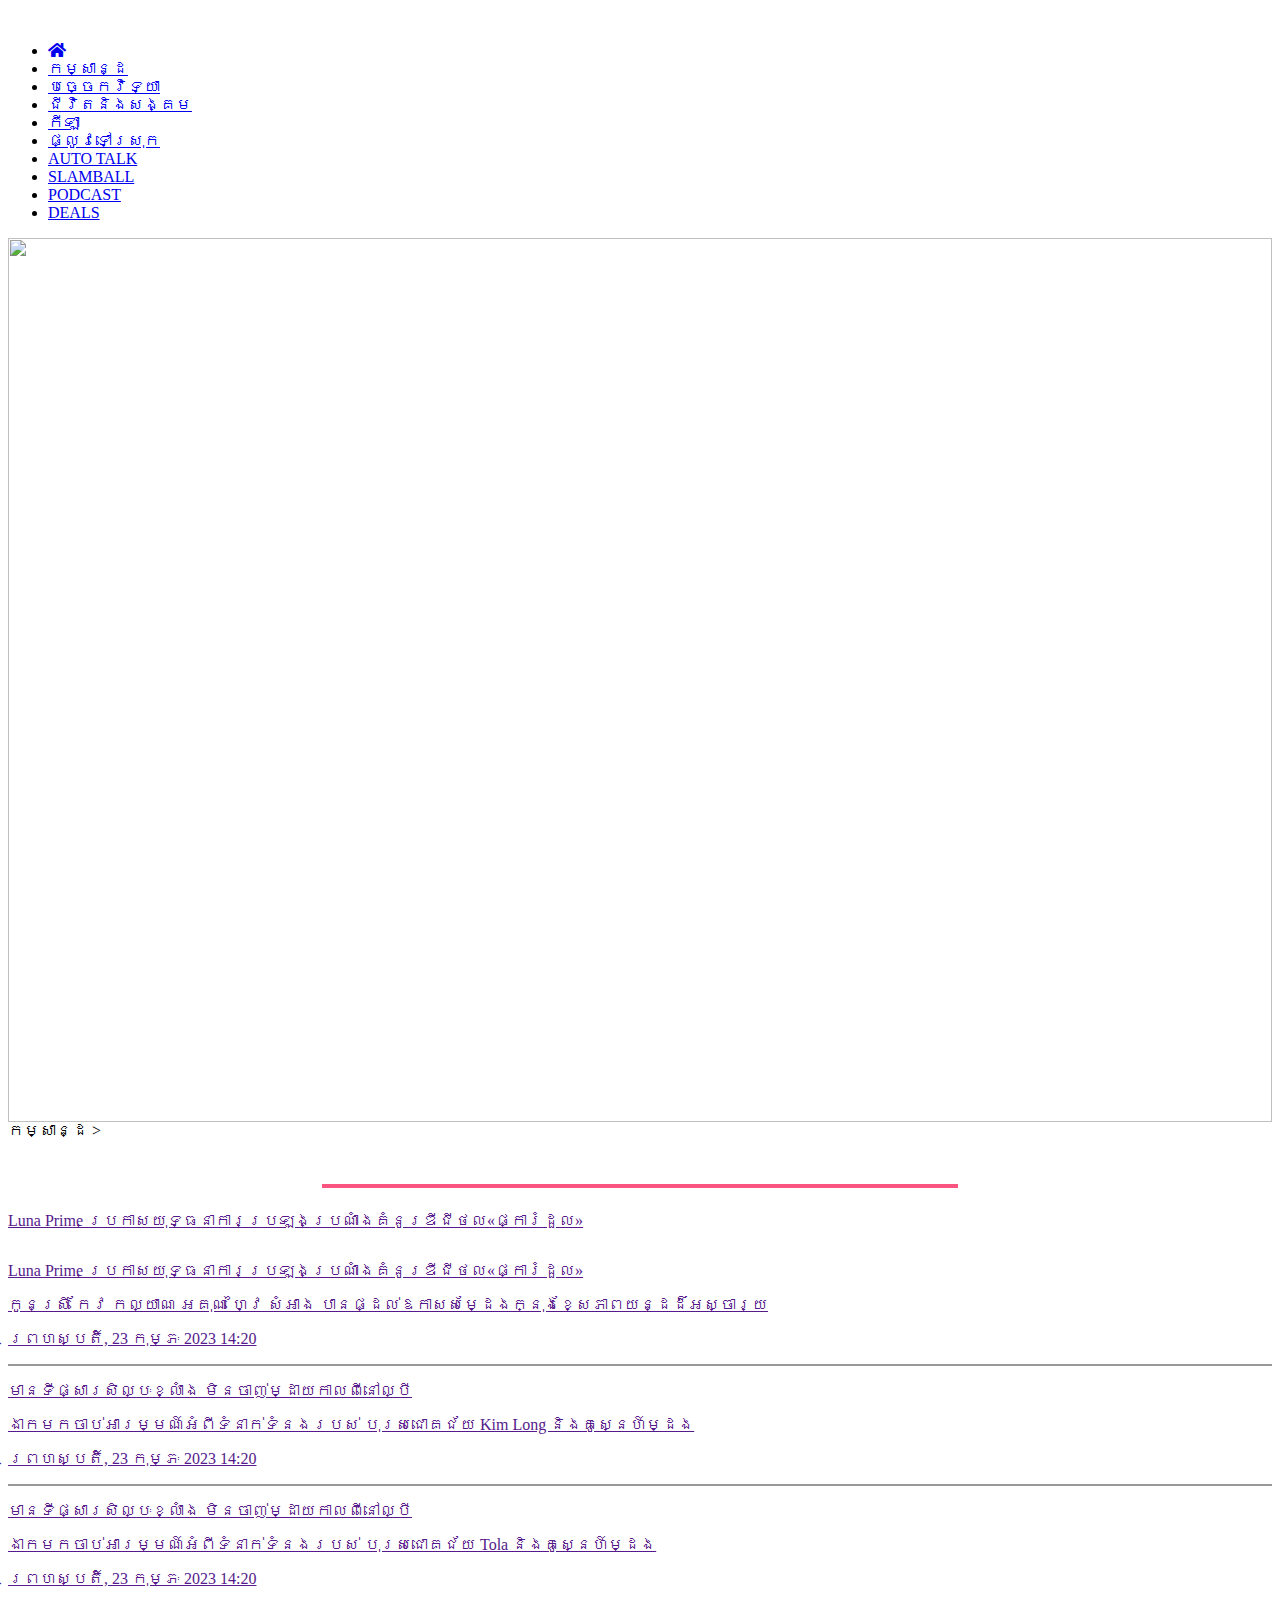
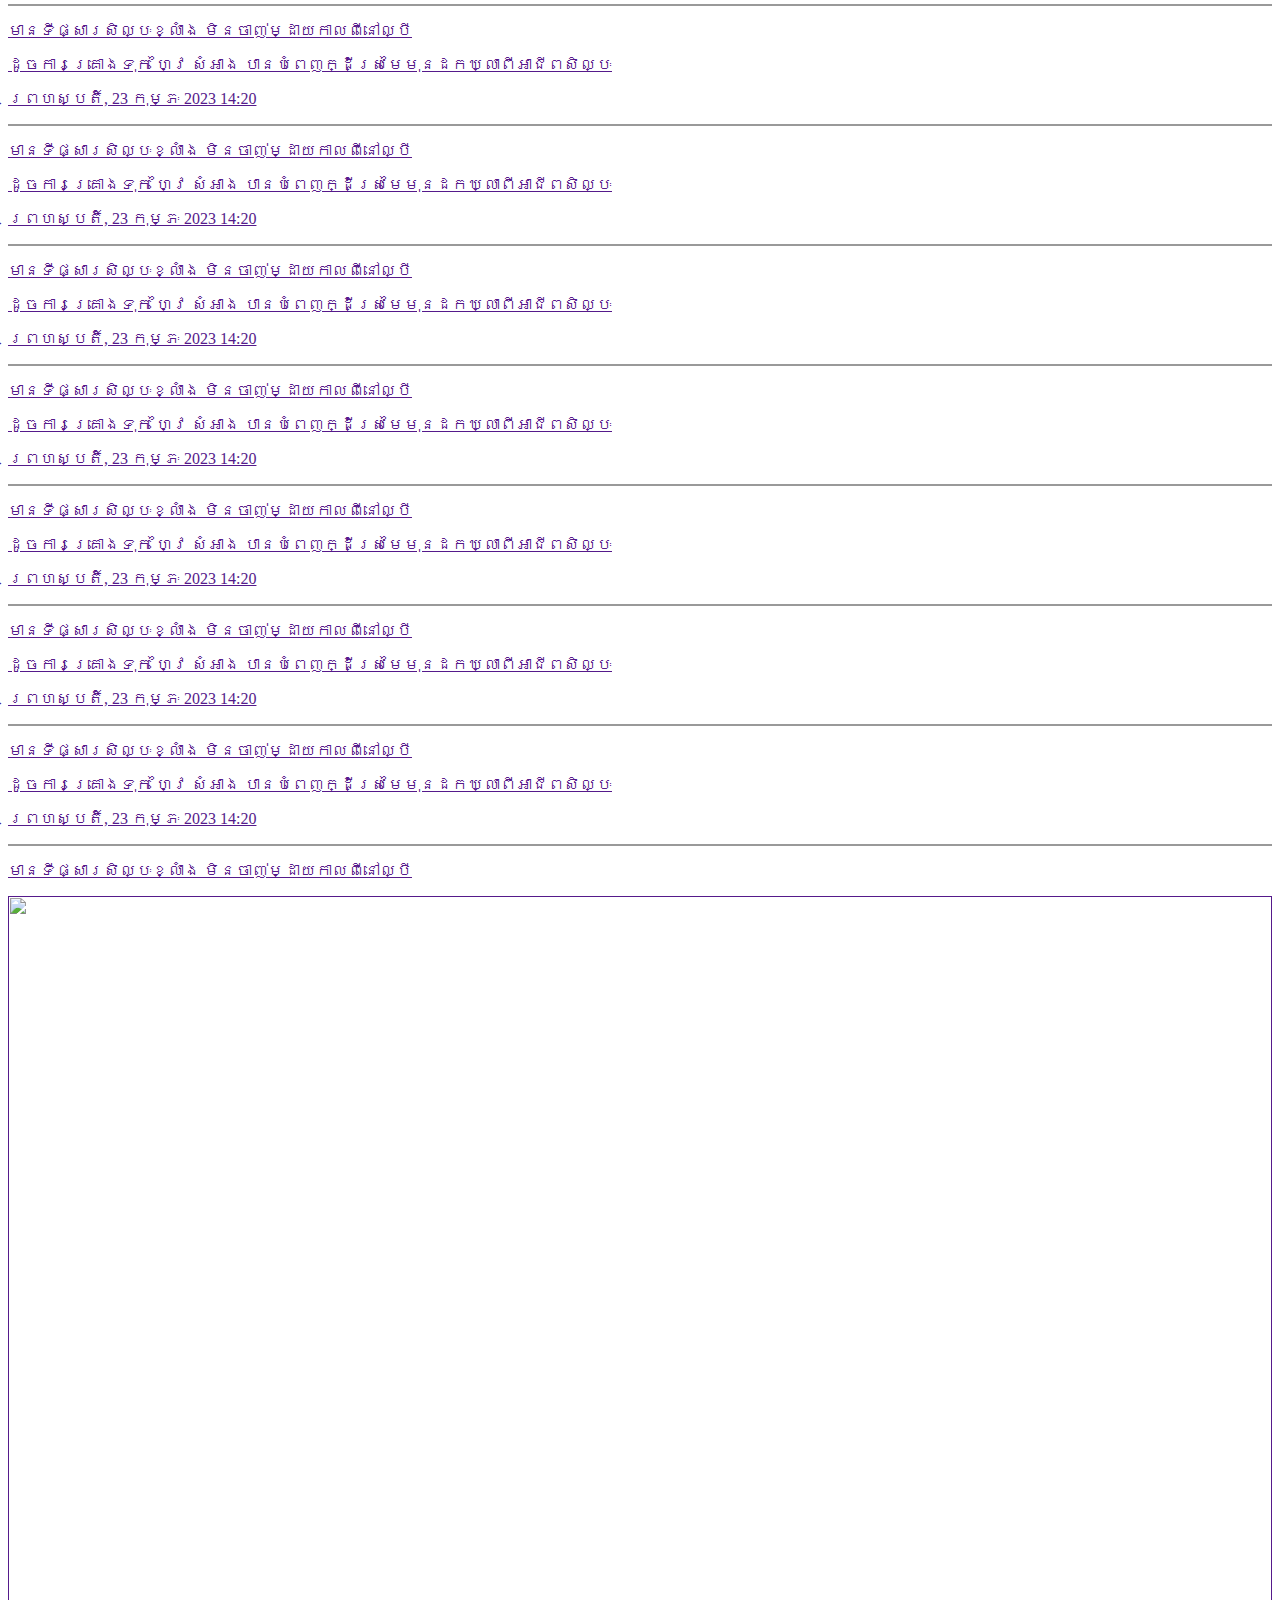
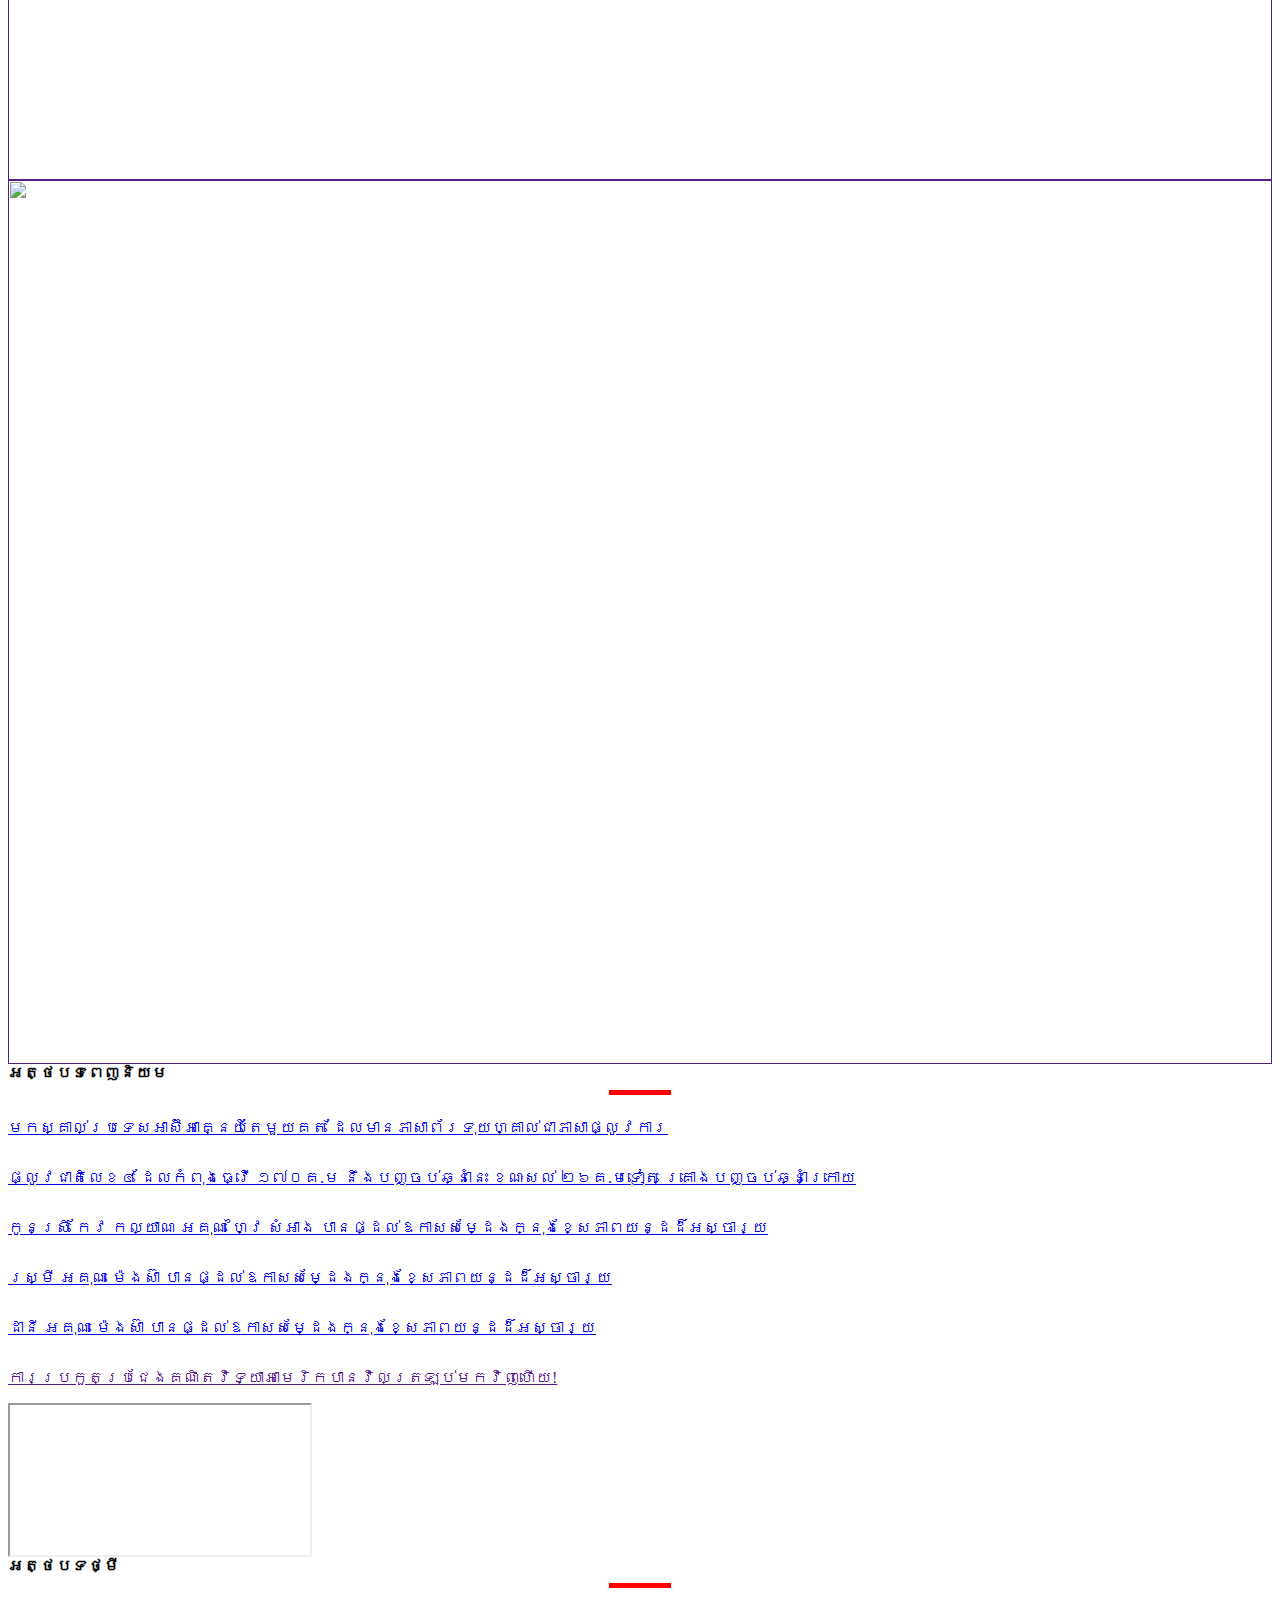
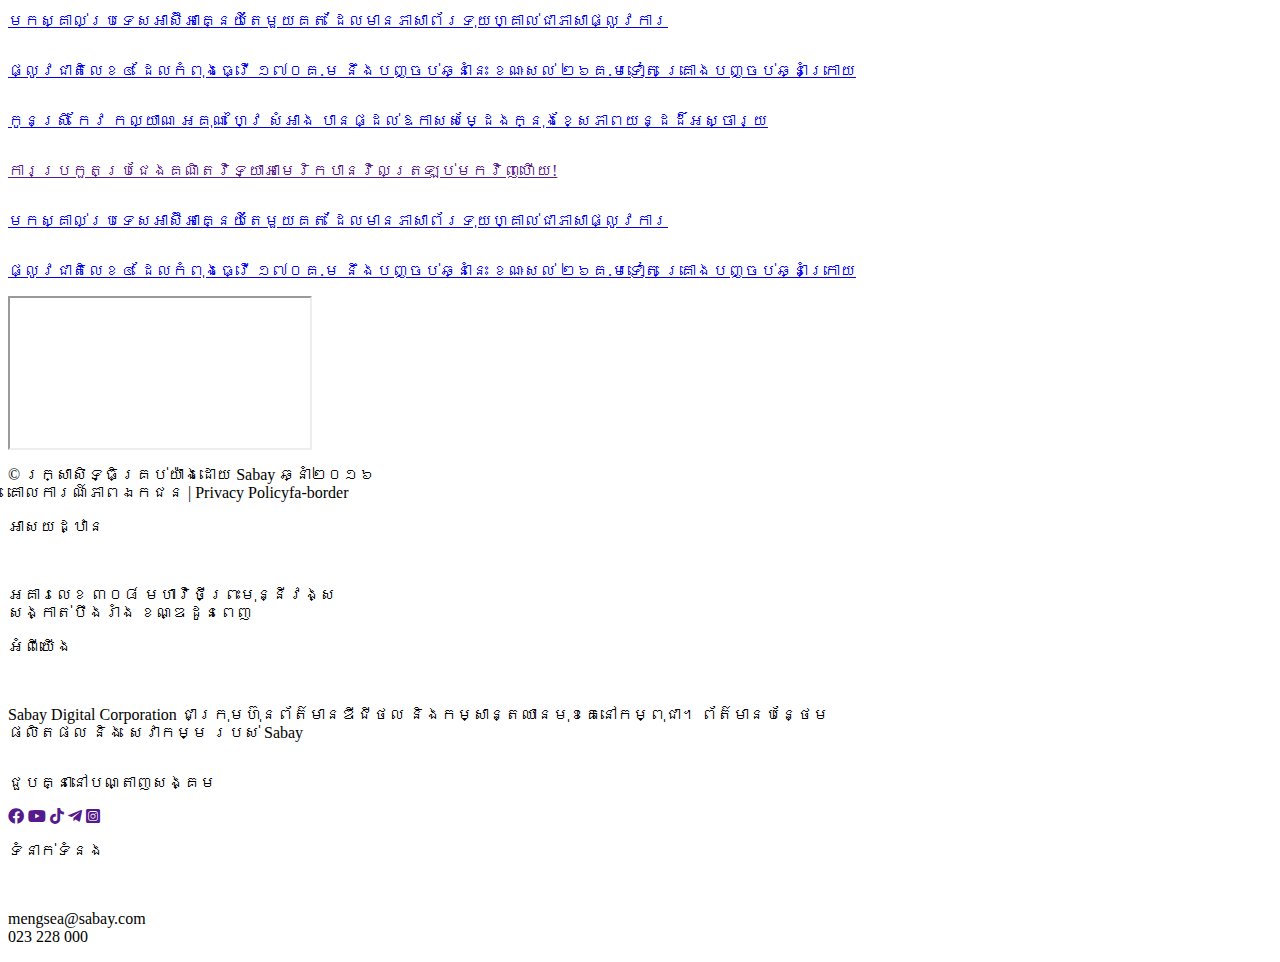
==== komsan.html @ e2c162d8 "Add files via upload" ====
<html lang="en">
<head>
    <meta charset="UTF-8">
    <meta http-equiv="X-UA-Compatible" content="IE=edge">
    <meta name="viewport" content="width=device-width, initial-scale=1.0">
    <link rel="stylesheet" href="/saby.html/sabynas.css">
    <link rel="stylesheet" href="https://cdnjs.cloudflare.com/ajax/libs/font-awesome/5.15.4/css/all.min.css">
   <link href="https://fonts.googleapis.com/css2?family=Koulen&display=swap" rel="stylesheet">
   <link rel="icon" href="/html/images/logobig.jpg">
   <link href="https://fonts.googleapis.com/css2?family=Dangrek&display=swap" rel="stylesheet"> 
   <link href="https://fonts.googleapis.com/css2?family=Dangrek&display=swap" rel="stylesheet">
    <title>កម្សាន្ដ - Sabay News</title>
</head>
<body>
    <div class="big-box">
        <div >
         <img class="logo" src="/html/images/logo.saby.png" alt="">
         <img class="ads" src="/html/images/ads.jpg" alt="">
        </div>
     </div>
     <div class="container-fluid">
     
         <div class="container">
         <ul>
            <li><a href="/saby.html/index.html"><i class="fas fa-home"></i></i></a></li>
            <li><a href="/saby.html/komsan.html">កម្សាន្ដ</a></li>
            <li><a href="/saby.html/pjekvichea.html">បច្ចេកវិទ្យា</a></li>
            <li><a href="/saby.html/jivit.html">ជីវិតនិងសង្គម</a></li>
            <li><a href="/saby.html/keyla.html">កីឡា</a></li>
            <li><a href="/saby.html/plovtvsrok.html">ផ្លូវទៅស្រុក</a></li>
            <li><a href="/saby.html/autotalk.html">AUTO TALK</a></li>
            <li><a href="/saby.html/slamball.html">SLAMBALL</a></li>
            <li><a href="/saby.html/podcast.html">PODCAST</a></li>
            <li><a href="/saby.html/deals.html">DEALS</a></li>
     </div>
     </div>
     
     <div class="hour">
     <img src="/html/images/hour.jpg" width="100%" height="100%">
     </div>
     <div class="okk">
        <span class="vdo7">កម្សាន្ដ      ></span>
    </div>
        <br>
        <br>
       <center><hr class="o7" width="50.2%" color="#FA5480" size="4px"></center>
      </div>
     <div class="komsan">
        <div class="left70">

        <div class="left71">
            
                <div class="imgleft71">
                    <a href="">
                    <img src="/html/images/birtday.jpg"alt=""></a>
                </div>
                
                <div class="textleft71">
                    <a href="">
                    <p>Luna Prime ប្រកាស​យុទ្ធនាការ​ប្រឡងប្រណាំង​គំនូរ​ឌីជីថល«ផ្ការំដួល»</p></a>
                </div>   
            
            </div>
            <div class="left72">
                <div class="imgleft72">
                    <a href="">
                    <img src="/html/images/kk.jpg"alt=""></a>
                </div>
                <div class="textleft72">
                    <a href="">
                    <p>Luna Prime ប្រកាស​យុទ្ធនាការ​ប្រឡងប្រណាំង​គំនូរ​ឌីជីថល«ផ្ការំដួល»</p></a>
                
                </div> 
            </div>
            
<div class="krom">
    <div class="imgkrom">
        <a href="">
<img src="/html/images/img1.png" alt=""></div>
</a>
    <div class="textkrom">
<a href="">
        <span>កូនស្រី កែវ កល្យាណ អគុណ ហ្វៃ សំអាង បានផ្ដល់ឱកាសសម្ដែងក្នុងខ្សែភាពយន្ដដ៏អស្ចារ្យ
        </span>
        <p > ព្រហស្បតិ៍, 23 កុម្ភៈ 2023 14:20</p>
        <hr color="#999999">
        <p>មានទីផ្សារសិល្បៈខ្លាំង មិនចាញ់ម្ដាយកាលពីនៅល្បី</p>
</a>
    </div>
    <div class="imgkrom">
        <a href="#"><img class="imgkrom1" src="/html/images/b.logg.jpg" alt=""></a>
    </div>
    <div class="textkrom">
        <a href="">
        <span>ងាកមកចាប់អារម្មណ៍អំពីទំនាក់ទំនងរបស់ បុរសជោគជ័យ Kim Long និងគូស្នេហ៍ម្ដង </span>
        <p>ព្រហស្បតិ៍, 23 កុម្ភៈ 2023 14:20</p>
        <hr color="#999999">
        <p>មានទីផ្សារសិល្បៈខ្លាំង មិនចាញ់ម្ដាយកាលពីនៅល្បី</p></a>
    </div>
    <div class="imgkrom">
        <a href="#"><img class="imgkrom1" src="/html/images/ahtola.jpg" alt=""></a>
    </div>
    <div class="textkrom">
        <a href="">
        <span>ងាកមកចាប់អារម្មណ៍អំពីទំនាក់ទំនងរបស់ បុរសជោគជ័យ Tola និងគូស្នេហ៍ម្ដង </span>
        <p>ព្រហស្បតិ៍, 23 កុម្ភៈ 2023 14:20</p>
        <hr color="#999999">
        <p>មានទីផ្សារសិល្បៈខ្លាំង មិនចាញ់ម្ដាយកាលពីនៅល្បី</p></a>
    </div>
    <div class="imgkrom">
        <a href="#"><img class="imgkrom1" src="/html/images/jj.jpg" alt=""></a>
    </div>
    <div class="textkrom">
        <a href="">
            <span>ដូចការគ្រោងទុក ហ្វៃ សំអាង បានបំពេញក្ដីស្រមៃមុនដកឃ្លាពីអាជីពសិល្បៈ</span>
            <p>ព្រហស្បតិ៍, 23 កុម្ភៈ 2023 14:20</p>
            <hr color="#999999">
            <p>មានទីផ្សារសិល្បៈខ្លាំង មិនចាញ់ម្ដាយកាលពីនៅល្បី</p></a>
    </div>
    <div class="imgkrom">
        <a href="#"><img class="imgkrom1" src="/html/images/yelloav.jpg" alt=""></a></a>
    </div>
    <div class="textkrom">
        <a href="">
            <span>ដូចការគ្រោងទុក ហ្វៃ សំអាង បានបំពេញក្ដីស្រមៃមុនដកឃ្លាពីអាជីពសិល្បៈ</span>
            <p>ព្រហស្បតិ៍, 23 កុម្ភៈ 2023 14:20</p>
            <hr color="#999999">
            <p>មានទីផ្សារសិល្បៈខ្លាំង មិនចាញ់ម្ដាយកាលពីនៅល្បី</p></a>
    </div>
    <div class="imgkrom">
        <a href="#"><img class="imgkrom1" src="/html/images/mirror.jpg" alt=""></a>
    </div>
    <div class="textkrom">
        <a href="">
            <span>ដូចការគ្រោងទុក ហ្វៃ សំអាង បានបំពេញក្ដីស្រមៃមុនដកឃ្លាពីអាជីពសិល្បៈ</span>
            <p>ព្រហស្បតិ៍, 23 កុម្ភៈ 2023 14:20</p>
            <hr color="#999999">
            <p>មានទីផ្សារសិល្បៈខ្លាំង មិនចាញ់ម្ដាយកាលពីនៅល្បី</p></a>
    </div>

    <div class="imgkrom">
        <a href="#"><img class="imgkrom1" src="/html/images/cap.jpg" alt=""></a>
    </div>
    <div class="textkrom">
        <a href="">
            <span>ដូចការគ្រោងទុក ហ្វៃ សំអាង បានបំពេញក្ដីស្រមៃមុនដកឃ្លាពីអាជីពសិល្បៈ</span>
            <p>ព្រហស្បតិ៍, 23 កុម្ភៈ 2023 14:20</p>
            <hr color="#999999">
            <p>មានទីផ្សារសិល្បៈខ្លាំង មិនចាញ់ម្ដាយកាលពីនៅល្បី</p></a>
    </div>

    <div class="imgkrom">
        <a href="#"><img class="imgkrom1" src="/html/images/plamTRess.jpg" alt=""></a>
    </div>
    <div class="textkrom">
        <a href="">
            <span>ដូចការគ្រោងទុក ហ្វៃ សំអាង បានបំពេញក្ដីស្រមៃមុនដកឃ្លាពីអាជីពសិល្បៈ</span>
            <p>ព្រហស្បតិ៍, 23 កុម្ភៈ 2023 14:20</p>
            <hr color="#999999">
            <p>មានទីផ្សារសិល្បៈខ្លាំង មិនចាញ់ម្ដាយកាលពីនៅល្បី</p></a>
    </div>

    <div class="imgkrom">
        <a href="#"><img class="imgkrom1" src="/html/images/satya.jpg" alt=""></a>
    </div>
    <div class="textkrom">
        <a href="">
            <span>ដូចការគ្រោងទុក ហ្វៃ សំអាង បានបំពេញក្ដីស្រមៃមុនដកឃ្លាពីអាជីពសិល្បៈ</span>
            <p>ព្រហស្បតិ៍, 23 កុម្ភៈ 2023 14:20</p>
            <hr color="#999999">
            <p>មានទីផ្សារសិល្បៈខ្លាំង មិនចាញ់ម្ដាយកាលពីនៅល្បី</p></a>
    </div>

    <div class="imgkrom">
        <a href="#"><img class="imgkrom1" src="/html/images/amazone.jpg" alt=""></a>
    </div>
    <div class="textkrom">
        <a href="">
            <span>ដូចការគ្រោងទុក ហ្វៃ សំអាង បានបំពេញក្ដីស្រមៃមុនដកឃ្លាពីអាជីពសិល្បៈ</span>
            <p>ព្រហស្បតិ៍, 23 កុម្ភៈ 2023 14:20</p>
            <hr color="#999999">
            <p>មានទីផ្សារសិល្បៈខ្លាំង មិនចាញ់ម្ដាយកាលពីនៅល្បី</p></a>
    </div>
</div>
</div>
 <div class="right30">

    <div class="adss">
    <a href=""><img src="/html/images/ADESS.gif" width="100%" height="100%" alt=""></a></div>
    <div class="vatanak">
        <a href="">
            <img src="/html/images/vatanak.jpg" width="100%" height="100%" alt=""></a></div>
            <div class="atabott">
<b>អត្ថបទពេញនិយម</b>
<br>
<hr class="hrrr" width="60px" color="red" size="5px">
            </div>
            <div class="vdotuch">
                <div class="vdotuch1">
                    <a href="#"><img class="rubsmey" src="/html/images/pich.jpg" alt=""></a>
                </div>
                <div class="vdotuch1-1">
                    <a href="#">
                    <p>មក​ស្គាល់​ប្រទេស​អាស៊ីអាគ្នេយ៍​តែ​មួយ​គត់ ដែល​មាន​ភាសា​ព័រទុយហ្គាល់​ជា​ភាសា​ផ្លូវការ</p></a>
                </div>

                <div class="vdotuch1">
                    <a href="#"><img class="rubsmey" src="/html/images/tola.jpg" alt=""></a>
                </div>
                <div class="vdotuch1-1">
                    <a href="#"><p>ផ្លូវជាតិលេខ៤ ដែល​កំពុងធ្វើ ១៧០គ.ម នឹងបញ្ចប់​ឆ្នាំនេះ ខណៈសល់ ២៦គ.មទៀត​ គ្រោងបញ្ចប់ឆ្នាំក្រោយ</p></a>
                </div>

                <div class="vdotuch1">
                <a href="""><img class="rubsmey" src="/html/images/pp.jpg" alt=""></a></div>
                <div class="vdotuch1-1">
                    <a href="#"><p>កូនស្រី កែវ កល្យាណ អគុណ ហ្វៃ សំអាង បានផ្ដល់ឱកាសសម្ដែងក្នុងខ្សែភាពយន្ដដ៏អស្ចារ្យ</p></a>
                </div>

                <div class="vdotuch1">
                    <a href=""><img class="rubsmey" src="/html/images/dd.jpg" alt=""></a>
                </div>
                <div class="vdotuch1-1">
                    <a href="#"><p>រស្មី អគុណ ម៉េងស៊ា​ បានផ្ដល់ឱកាសសម្ដែងក្នុងខ្សែភាពយន្ដដ៏អស្ចារ្យ</p></a>
                </div>

                <div class="vdotuch1">
                    <a href=""><img class="rubsmey" src="/html/images/jj.jpg" alt=""></a>
                </div>
                <div class="vdotuch1-1">
                    <a href="#"><p>ដានី អគុណ ម៉េងស៊ា​ បានផ្ដល់ឱកាសសម្ដែងក្នុងខ្សែភាពយន្ដដ៏អស្ចារ្យ</p></a>
                </div>
                
                <div class="vdotuch1">
                    <a href=""><img class="rubsmey" src="/html/images/yelloav.jpg" alt=""></a>
                </div>
                <div class="vdotuch1-1">
                    <a href=""><p>ការប្រកួតប្រជែងគណិតវិទ្យាអាមេរិកបានវិលត្រឡប់មកវិញហើយ!</p></a>
                </div>
            </div>
<div class="kromrub6">
 <iframe src="https://www.facebook.com/plugins/video.php?height=314&href=https%3A%2F%2Fweb.facebook.com%2F100064458413306%2Fvideos%2F845514326517338%2F&show_text=false&width=560&t=0"></iframe>
</div>
<div class="atabott">
    <b>អត្ថបទថ្មី</b>
    <br>
    <hr class="hrrr" width="60px" color="red" size="5px">
                </div>
                <div class="vdotuch">
                    <div class="vdotuch1">
                        <a href="#"><img class="rubsmey" src="/html/images/pich.jpg" alt=""></a>
                    </div>
                    <div class="vdotuch1-1">
                        <a href="#">
                        <p>មក​ស្គាល់​ប្រទេស​អាស៊ីអាគ្នេយ៍​តែ​មួយ​គត់ ដែល​មាន​ភាសា​ព័រទុយហ្គាល់​ជា​ភាសា​ផ្លូវការ</p></a>
                    </div>
    
                    <div class="vdotuch1">
                        <a href="#"><img class="rubsmey" src="/html/images/tola.jpg" alt=""></a>
                    </div>
                    <div class="vdotuch1-1">
                        <a href="#"><p>ផ្លូវជាតិលេខ៤ ដែល​កំពុងធ្វើ ១៧០គ.ម នឹងបញ្ចប់​ឆ្នាំនេះ ខណៈសល់ ២៦គ.មទៀត​ គ្រោងបញ្ចប់ឆ្នាំក្រោយ</p></a>
                    </div>
    
                    <div class="vdotuch1">
                    <a href=""><img class="rubsmey" src="/html/images/pp.jpg" alt=""></a></div>
                    <div class="vdotuch1-1">
                        <a href="#"><p>កូនស្រី កែវ កល្យាណ អគុណ ហ្វៃ សំអាង បានផ្ដល់ឱកាសសម្ដែងក្នុងខ្សែភាពយន្ដដ៏អស្ចារ្យ</p></a>
                    </div>
                    <div class="vdotuch1">
                        <a href=""><img class="rubsmey" src="/html/images/yelloav.jpg" alt=""></a>
                    </div>
                    <div class="vdotuch1-1">
                        <a href=""><p>ការប្រកួតប្រជែងគណិតវិទ្យាអាមេរិកបានវិលត្រឡប់មកវិញហើយ!</p></a>
                    </div>
                
                    <div class="vdotuch1">
                        <a href="#"><img class="rubsmey" src="/html/images/pich.jpg" alt=""></a>
                    </div>
                    <div class="vdotuch1-1">
                        <a href="#">
                        <p>មក​ស្គាល់​ប្រទេស​អាស៊ីអាគ្នេយ៍​តែ​មួយ​គត់ ដែល​មាន​ភាសា​ព័រទុយហ្គាល់​ជា​ភាសា​ផ្លូវការ</p></a>
                    </div>
    
                    <div class="vdotuch1">
                        <a href="#"><img class="rubsmey" src="/html/images/tola.jpg" alt=""></a>
                    </div>
                    <div class="vdotuch1-1">
                        <a href="#"><p>ផ្លូវជាតិលេខ៤ ដែល​កំពុងធ្វើ ១៧០គ.ម នឹងបញ្ចប់​ឆ្នាំនេះ ខណៈសល់ ២៦គ.មទៀត​ គ្រោងបញ្ចប់ឆ្នាំក្រោយ</p></a>
                    </div>
                </div>
                <div class="kromrub6">
                    <iframe src="https://www.facebook.com/plugins/video.php?height=314&href=https%3A%2F%2Fweb.facebook.com%2F100064458413306%2Fvideos%2F845514326517338%2F&show_text=false&width=560&t=0"></iframe>
                </div>
                
 </div>
     </div>
     <div class="black11">
        <div class="blackleft">
            <div class="b22-5">
                <div class="footer"><img src="/html/images/footer-logo.png" alt=""></div>
                <div class="btext">
                    <p class="fonta1">​© រក្សា​សិទ្ធិ​គ្រប់​យ៉ាង​ដោយ​ Sabay ឆ្នាំ​២០១៦<br>
                        គោលការណ៍​ភាព​ឯកជន | Privacy Policyfa-border</p>
                      <p class="fonta">  អាសយដ្ឋាន</p><br>
                       <p class="fonta1"> អគារ​លេខ ៣០៨ មហាវិថីព្រះមុន្នីវង្ស<br>
                        សង្កាត់បឹងរាំង ខណ្ឌដូនពេញ </p>
                </div>
            </div>
            <div class="b60">
                <div class="apiyg">
                    <p class="fonta"> អំពីយើង</p><br>
                    <p class="fonta1"> 
                        Sabay Digital Corporation ជា​ក្រុមហ៊ុន​ព័ត៌មាន​ឌីជីថល និង​កម្សាន្ត​ឈាន​មុខ​គេ​នៅ​កម្ពុជា។ ព័ត៌មាន​បន្ថែម <br>
                        ផលិត​ផល​ និង​ សេវាកម្ម របស់ Sabay </p>
                        <div class="logojren"><img class="imglogojren" src="/html/images/Screenshot_20230223_092011.png" alt=""></div>
                    </div>
            </div>
            <div class="b22-55">
                <div class="jubknea">
                    <p class="fonta">ជួបគ្នានៅបណ្តាញសង្គម</p></div>
                    <div class="facebook">
                        <a href=""><i class="fab fa-facebook"></i></a>
                        <a href=""><i class="fab fa-youtube"></i></a>
                        <a href=""><i class="fab fa-tiktok"></i></a>
                        <a href=""><i class="fab fa-telegram-plane"></i></a>
                        <a href=""><i class="fab fa-instagram-square"></i></a>
                </div>
                <div class="job">
                     <p class="fonta"> ទំនាក់ទំនង</p><br>
                       <p class="fonta1"> mengsea@sabay.com <br>
                        023 228 000 </p> 
                </div>
            </div>
        </div>
     </div>
</body>
</html>
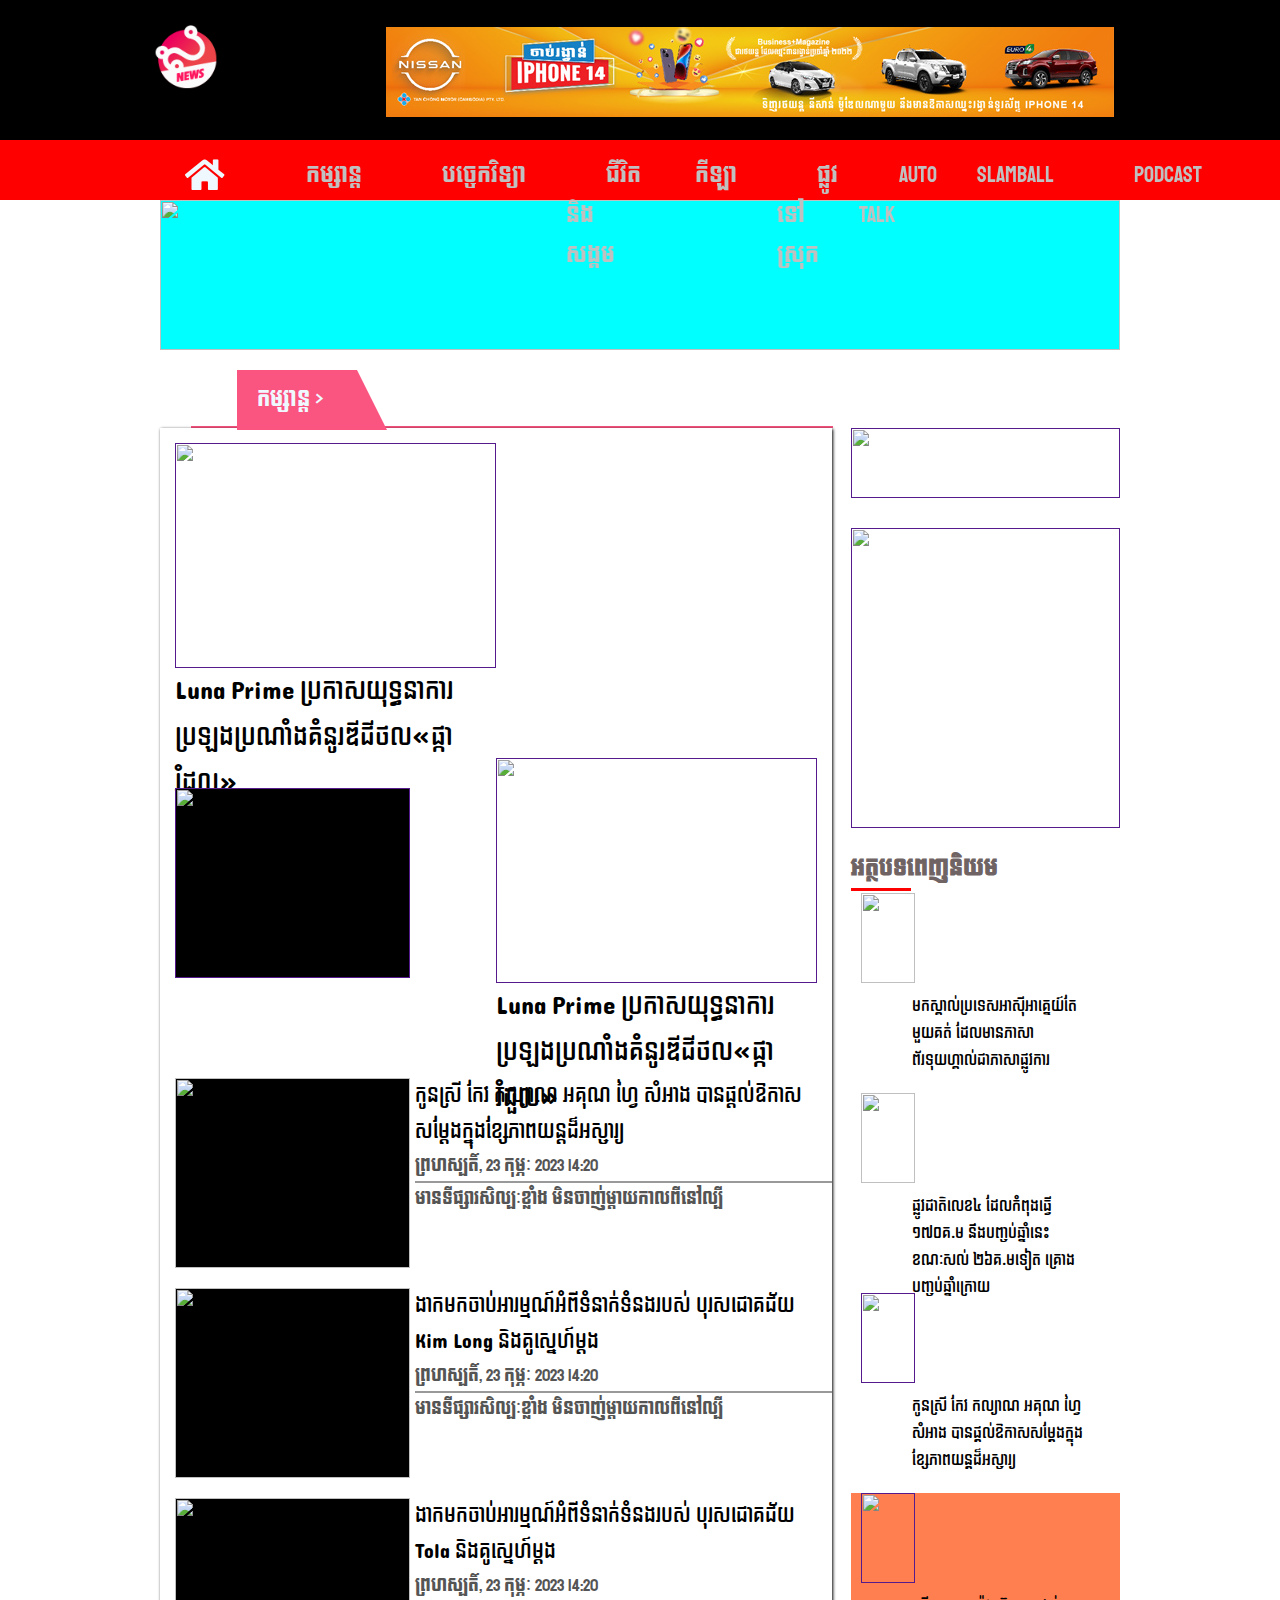
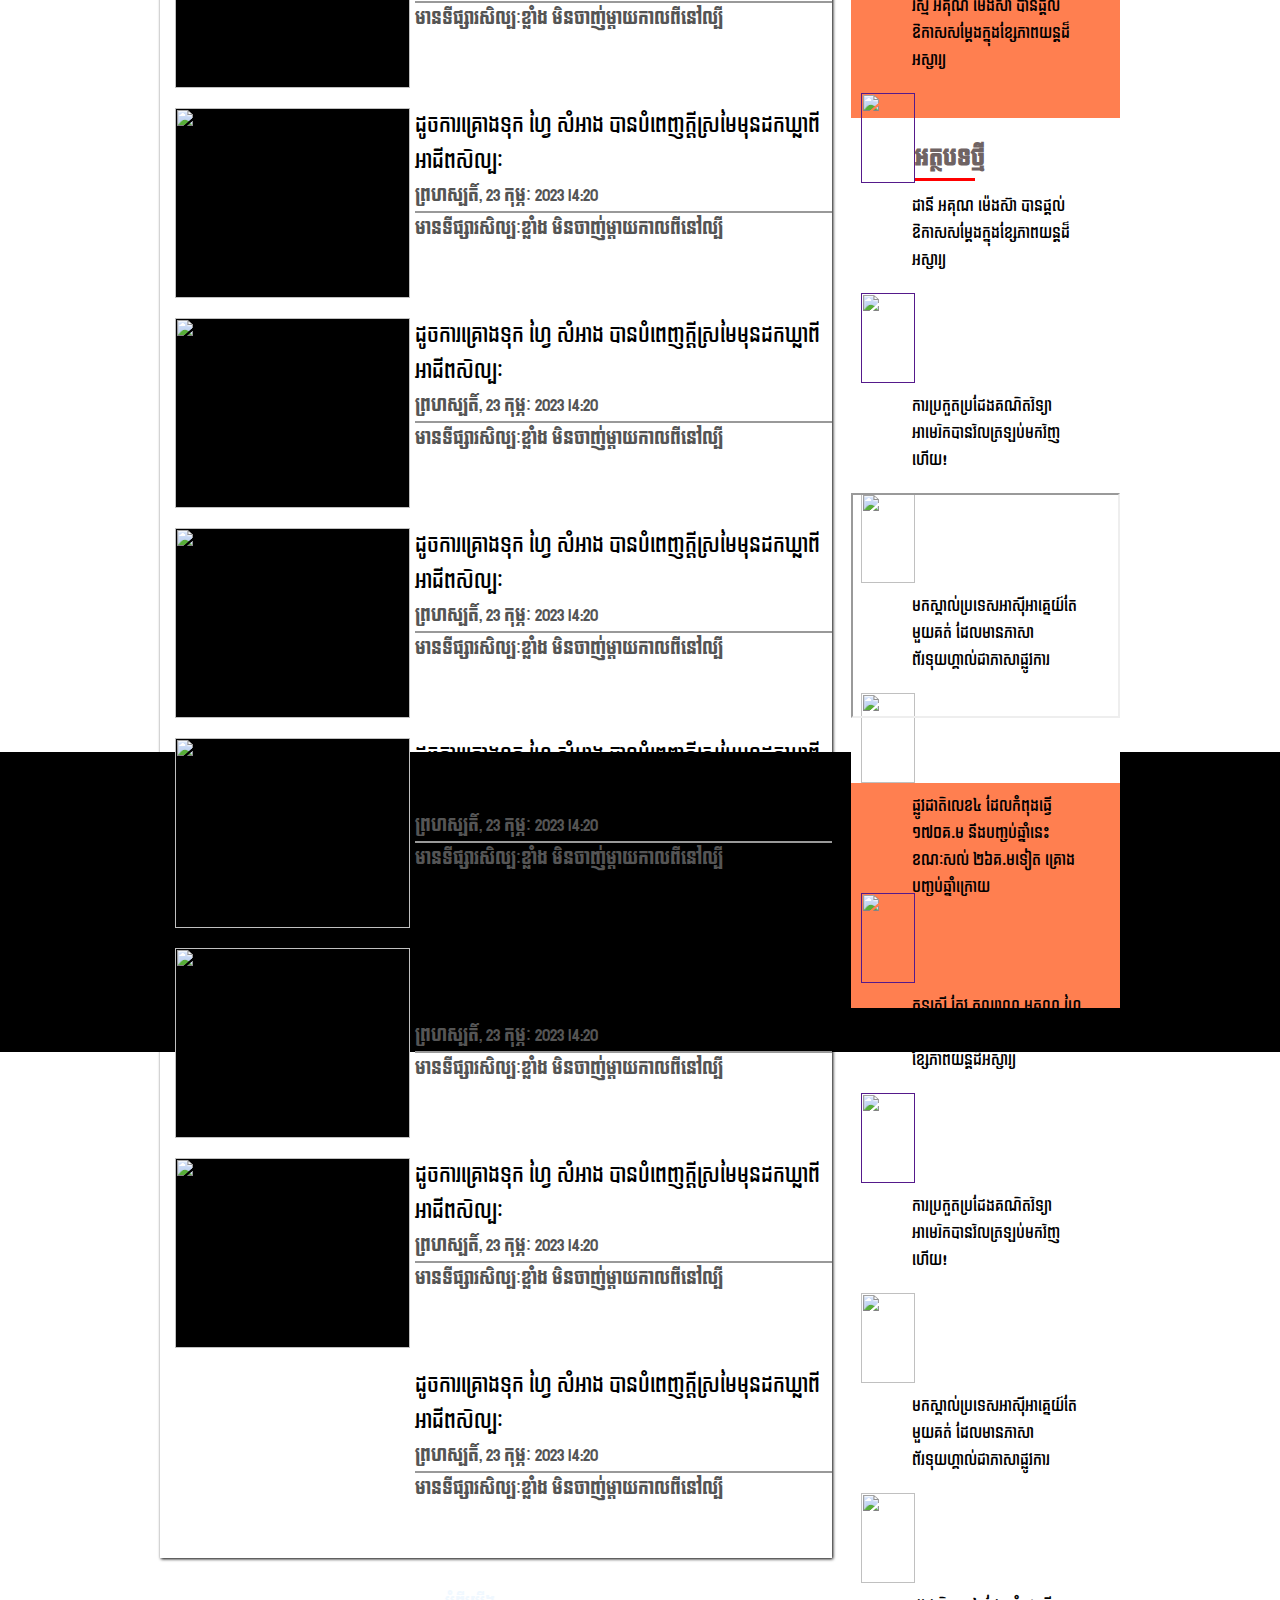
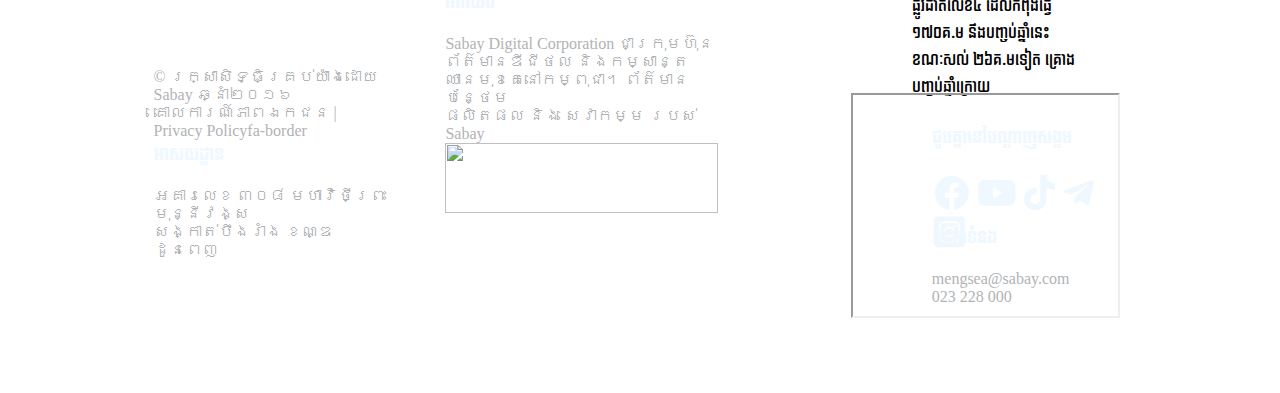
==== commit 37f4e04e: "Update komsan.html" ====
--- a/komsan.html
+++ b/komsan.html
@@ -3,10 +3,10 @@
     <meta charset="UTF-8">
     <meta http-equiv="X-UA-Compatible" content="IE=edge">
     <meta name="viewport" content="width=device-width, initial-scale=1.0">
-    <link rel="stylesheet" href="/saby.html/sabynas.css">
+    <link rel="stylesheet" href="sabynas.css">
     <link rel="stylesheet" href="https://cdnjs.cloudflare.com/ajax/libs/font-awesome/5.15.4/css/all.min.css">
    <link href="https://fonts.googleapis.com/css2?family=Koulen&display=swap" rel="stylesheet">
-   <link rel="icon" href="/html/images/logobig.jpg">
+   <link rel="icon" href="images/logobig.jpg">
    <link href="https://fonts.googleapis.com/css2?family=Dangrek&display=swap" rel="stylesheet"> 
    <link href="https://fonts.googleapis.com/css2?family=Dangrek&display=swap" rel="stylesheet">
     <title>កម្សាន្ដ - Sabay News</title>
@@ -14,29 +14,29 @@
 <body>
     <div class="big-box">
         <div >
-         <img class="logo" src="/html/images/logo.saby.png" alt="">
-         <img class="ads" src="/html/images/ads.jpg" alt="">
+         <img class="logo" src="images/logo.saby.png" alt="">
+         <img class="ads" src="images/ads.jpg" alt="">
         </div>
      </div>
      <div class="container-fluid">
      
          <div class="container">
          <ul>
-            <li><a href="/saby.html/index.html"><i class="fas fa-home"></i></i></a></li>
-            <li><a href="/saby.html/komsan.html">កម្សាន្ដ</a></li>
-            <li><a href="/saby.html/pjekvichea.html">បច្ចេកវិទ្យា</a></li>
-            <li><a href="/saby.html/jivit.html">ជីវិតនិងសង្គម</a></li>
-            <li><a href="/saby.html/keyla.html">កីឡា</a></li>
-            <li><a href="/saby.html/plovtvsrok.html">ផ្លូវទៅស្រុក</a></li>
-            <li><a href="/saby.html/autotalk.html">AUTO TALK</a></li>
-            <li><a href="/saby.html/slamball.html">SLAMBALL</a></li>
-            <li><a href="/saby.html/podcast.html">PODCAST</a></li>
-            <li><a href="/saby.html/deals.html">DEALS</a></li>
+            <li><a href="index.html"><i class="fas fa-home"></i></i></a></li>
+            <li><a href="komsan.html">កម្សាន្ដ</a></li>
+            <li><a href="pjekvichea.html">បច្ចេកវិទ្យា</a></li>
+            <li><a href="jivit.html">ជីវិតនិងសង្គម</a></li>
+            <li><a href="keyla.html">កីឡា</a></li>
+            <li><a href="plovtvsrok.html">ផ្លូវទៅស្រុក</a></li>
+            <li><a href="autotalk.html">AUTO TALK</a></li>
+            <li><a href="slamball.html">SLAMBALL</a></li>
+            <li><a href="podcast.html">PODCAST</a></li>
+            <li><a href="deals.html">DEALS</a></li>
      </div>
      </div>
      
      <div class="hour">
-     <img src="/html/images/hour.jpg" width="100%" height="100%">
+     <img src="hour.jpg" width="100%" height="100%">
      </div>
      <div class="okk">
         <span class="vdo7">កម្សាន្ដ      ></span>
@@ -335,4 +335,4 @@
         </div>
      </div>
 </body>
-</html>+</html>
--- a/sabynas.css
+++ b/sabynas.css
@@ -0,0 +1,1253 @@
+*{
+    margin: 0;
+    padding: 0;
+    box-sizing: border-box;
+    
+}
+.big-box{
+    background-color: rgb(0, 0, 0);
+    width: 100%;
+    height: 140px;
+    margin: 0 auto;
+    overflow: hidden;
+}
+.big-box .logo {
+    width: 5%;
+    margin-left: 12%;
+    margin-top: 25px;
+}
+.ads{
+    float: right;
+    margin-right: 13%;
+    margin-top: 27px;
+    
+}
+ul{
+   width: 100%;
+   height: 60px;
+   background-color: rgb(255, 0, 0);
+   display: flex;
+   padding: 15px;
+}
+.container-fluid{
+    width: 100%;
+    height: 60px;
+    background-color: red;
+    position: sticky;
+top: 0;
+z-index: 100;
+}
+.container{
+ margin: 0 auto;   
+width: 80%;
+height: 60px;
+background-color: rgb(194, 194, 194);
+
+}
+h1{
+    color: rgb(0, 0, 0);
+}
+
+ul li {
+    list-style-type: none;
+}
+ul li a{
+    color: rgb(192, 192, 192);
+    text-decoration: none;
+    font-size: 22px;
+    padding: 40px;
+    font-family: 'Koulen', cursive;
+}
+ul li a:hover{
+color: rgb(255, 255, 255);
+}
+li a{
+    margin: 0 auto;
+}
+.hour{
+    background-color: aqua;
+    width: 75%;
+    height: 150px;
+    margin: 0 auto;
+}               
+.biglayout {
+    font-family: 'Koulen', cursive;
+    width: 75%;
+    height: 400px;
+    margin: 0 auto;
+    height: 700px;
+    overflow: hidden;
+    margin-bottom: 30px;
+}
+.biglayout-left {
+    background-color: gold;
+    width: 39%;
+    height: 50%;
+    float: left;
+    
+}
+.biglayout-center {
+    background-color: green;
+    width: 30%;
+    height: 50%;
+    float: left;
+}
+.biglayout-right {
+    background-color: greenyellow;
+    width: 30%;
+    height: 50%;
+    float: left;
+    margin-left: 1%;
+}
+.biglayout-left1 {
+    background-color: rgb(255, 16, 128);
+    width: 39%;
+    height: 50%;
+    float: left;
+}
+.biglayout-center1 {
+    background-color: black;
+    width: 30%;
+    height: 50%;
+    float: left;
+}
+.biglayout-right1 {
+    background-color: rgb(255, 241, 47);
+    width: 30%;
+    height: 50%;
+    float: left;
+    margin-left: 1%;
+    margin-top:10px ;
+}
+.imgleft{
+    width: 100%;
+    height: 100%;
+    object-fit: cover;
+   float: left;
+}
+.imgcenter{
+    width: 100%;
+    height: 100%;
+    object-fit: cover;
+}
+.imgright{
+    width: 100%;
+    height: 100%;
+    object-fit: cover;
+}
+.imgleft1{
+    width: 100%;
+    height: 100%;
+    object-fit: cover;
+}
+.imgcenter1{
+    width: 100%;
+    height: 100%;
+    object-fit: cover; 
+}
+.imgright1{
+    width: 100%;
+    height: 100%;
+    object-fit: cover;
+}
+.textimgleft{
+    background-color: #F9A62B;
+	color: aliceblue;
+	overflow: hidden;
+	position: absolute;
+	margin-top: 1%;
+	padding: 5px 0px;
+	padding-left: 10px;
+	padding-right: 20px; 
+	clip-path: polygon(0 0, 80% 0%, 100% 100%, 0% 100%);
+    float: left;
+}
+.text-img-left{
+    position: absolute;
+    background-color: aqua;
+    height: 65px;
+    width: 29.3%;
+    float: left;
+   margin-top: 255PX;
+   transition: 0.6s;
+	background: linear-gradient(to bottom ,rgba(0, 0, 0, 0.111),rgba(0,0,0,0.189),rgba(0,0,0,0.5),rgba(0,0,0,0.544)100%);
+	position: absolute;
+    color: #fff;
+}
+.h:hover .text-img-left{
+    height: 120px;
+    bottom: 50px;
+    transition: 0.6s;
+  }
+  .h:hover h4{
+    color: red;
+  }
+.h:hover span{
+	color: red;
+	transition: 0.6s;
+	font-size: 17px;
+}
+.hour-img-left {
+    position: absolute;
+    height: 30px;
+    width: 29.3%;
+    font-size: 15px;
+    float: left;
+   margin-top: 321px;
+   background: linear-gradient(to bottom ,rgba(0, 0, 0, 0.111),rgba(0,0,0,0.189),rgba(0,0,0,0.5),rgba(0,0,0,0.544)100%);
+	position: absolute;
+    color: #fff;
+}
+.write-css {
+    margin-left: 3%;
+}
+.textimgcenter{
+    background-color: #38C378;
+	color: aliceblue;
+	overflow: hidden;
+	position: absolute;
+	margin-top: 1%;
+	padding: 5px 0px;
+	padding-left: 10px;
+	padding-right: 20px; 
+	clip-path: polygon(0 0, 80% 0%, 100% 100%, 0% 100%);
+    float: left;
+}
+.text-img-center{
+    position: absolute;
+    background-color: aqua;
+    height: 65px;
+    width: 22.5%;
+    float: left;
+    margin-top: 257PX;
+    transition: 0.6s;
+	background: linear-gradient(to bottom ,
+	rgba(0, 0, 0, 0.111),rgba(0,0,0,0.189),rgba(0,0,0,0.5),rgba(0,0,0,0.544)100%);
+	position: absolute;
+    color: #fff;
+}
+.hour-img-center{
+    background-color: black;
+    position: absolute;
+    height: 30px;
+    width: 22.59%;
+    font-size: 15px;
+    float: left;
+    margin-top: 321.3px;
+    background: linear-gradient(to bottom ,rgba(0, 0, 0, 0.111),rgba(0,0,0,0.189),rgba(0,0,0,0.5),rgba(0,0,0,0.544)100%);
+	position: absolute;
+    color: #fff;
+}
+.text-img-right{
+    position: absolute;
+    background-color: aqua;
+    height: 65px;
+    width: 29.3%;
+    float: left;
+    margin-top: 608PX;
+    transition: 0.6s;
+	background: linear-gradient(to bottom ,rgba(0, 0, 0, 0.111),rgba(0,0,0,0.189),rgba(0,0,0,0.5),rgba(0,0,0,0.544)100%);
+	position: absolute;
+    color: #fff;
+}
+.hour-img-right{
+    background-color: rgb(255, 0, 0);
+    position: absolute;
+    height: 30px;
+    width: 29.3%;
+    font-size: 15px;
+    float: left;
+    margin-top: 670px;
+    background: linear-gradient(to bottom ,rgba(0, 0, 0, 0.111),rgba(0,0,0,0.189),rgba(0,0,0,0.5),rgba(0,0,0,0.544)100%);
+	  position: absolute;
+    color: #fff;
+}
+.o span{
+    background-color: rgb(255, 0, 0);
+    color: aliceblue;
+    overflow: hidden;
+    position: absolute;
+    padding: 13px 0px;
+    margin-bottom: 40px;
+    width: 180px;
+    height: 60px;
+    padding-left: 20px;
+    padding-right:50px; 
+    margin-left: 237px;
+    clip-path: polygon(0 0, 80% 0%, 100% 100%, 0% 100%);
+    font-family: 'Koulen', cursive;
+  }
+  .vdo{
+    font-size: 20px;
+  }
+  .o1{
+    margin-top: 23px;
+    margin-bottom: 1px;
+  }
+  .box11{
+    padding: 20px;
+    margin: 0 auto;
+    display: flex;
+    flex-direction: column;
+    width: 75%;
+    height: 950px;
+    margin-bottom: 30px;
+    box-shadow: 1px 1px 3px
+  }
+  .transition a img{
+    transform: scale(1);
+  transition: 0.5s;
+  }
+  .transition a img:hover{
+    transform: scale(0.97);
+  transition: 0.5s;
+  
+  }
+  .redek{
+    margin-top: 1px;
+    width: 100%;
+    height: 400px;
+    display: flex;
+  }
+  .box221{
+    width: 31%;
+    height: 70%;
+    background: linear-gradient(to bottom ,rgba(0,0,0,0.189),rgba(0, 0, 0, 0.5),rgba(0,0,0,0.544)100%);
+    float: left;
+    margin-left: 45px;
+    font-family: 'Koulen', cursive;
+  } 
+  .box222{
+    width: 31%;
+    height: 70%;
+    background: linear-gradient(to bottom ,rgba(0,0,0,0.189),rgba(0, 0, 0, 0.5),rgba(0,0,0,0.544)100%);
+    float: left;
+    margin-left: 5px;
+    font-family: 'Koulen', cursive;
+  } 
+  .box223{
+    width: 31%;
+    height: 70%;
+    background: linear-gradient(to bottom ,rgba(0,0,0,0.189),rgba(0, 0, 0, 0.5),rgba(0,0,0,0.544)100%);
+    margin-left: 5px;
+    margin-right: 45px;
+    float: left;
+    font-family: 'Koulen', cursive;
+  } 
+  .textbox22{
+    width: 100%;
+    height: 30%;
+    float: left;
+  }
+  .box221 img{
+    width: 100%;
+    height: 100%;
+    object-fit: cover;
+    float: left;
+  }
+  .box222 img{
+    width: 100%;
+    height: 100%;
+    object-fit: cover;
+    float: left;
+  }
+  .box223 img{
+    width: 100%;
+    height: 100%;
+    object-fit: cover;
+    float: left;
+  }
+  .tuch{
+    width: 100%;
+    height: 130px;
+    display: flex;
+  }
+  .tuchleft{
+    display: flex;
+    width: 70%;
+    height: 100%;
+  }
+  .tuchright{
+    width: 30%;
+    height: 100%;
+    display: flex;
+  }
+  .tuch1{
+    width: 30%;
+    height: 100%;
+    background-color: black;
+    margin-left: 45px;
+    transition: 0.5s;
+    transform: scale(1);
+  }
+  .textp1 a {
+text-decoration: none;
+color: black;
+font-size: 15px;
+
+  }
+  .tuch2{
+    width: 30%;
+    height: 100%;
+    background-color: black;
+    margin-left: 4%;
+
+  }
+  .tuch3{
+    width: 30%;
+    height: 100%;
+    background-color: black;
+    margin-left: 4%;
+
+  }
+  .tuch4{
+    width: 30%;
+    height: 100%;
+    background-color: black;
+    margin-left: 4%;
+  }
+  .tuch5{
+    width: 80%;
+    height: 90px;
+    margin-left: 9%;
+    background-color: rgb(0, 0, 0);
+  }
+  .imgtuch1{
+    width: 100%;
+    height: 100%;
+    object-fit: cover;
+  transition: 0.5s;
+  transform: scale(1);
+  }
+  .imgtuch2{
+    width: 100%;
+    height: 100%;
+    object-fit: cover;
+  }
+  .imgtuch3{
+    width: 100%;
+    height: 100%;
+    object-fit: cover;
+  }
+  .imgtuch4{
+    width: 100%;
+    height: 100%;
+    object-fit: cover;
+  }
+  .imgtuch5{
+    width: 100%;
+    height: 100%;
+    object-fit: cover;
+  }
+  .copytuchleft{
+    width: 100%;
+    height: 130px;
+    margin-top: 100px;
+ }
+ .texttuch1{
+  font-size: 15px;
+  text-decoration: none;
+ }
+ .downtuch-right1 a{
+  color: black
+ }
+ .downtuch1-5 a{
+color: #fff;
+ }
+ .downtuch1-6 a{
+  color: #fff;
+ }
+ .downtuch1-4 a{
+  color: #fff;
+ }
+ .downtuch1-3 a{
+  color: #fff;
+ }
+ .downtuch1 a{
+  color: #fff;
+ }
+ .o1 span{
+  background-color: #FA5480;
+  color: aliceblue;
+  overflow: hidden;
+  position: absolute;
+  padding: 13px 0px;
+  margin-bottom: 40px;
+  width: 150px;
+  height: 60px;
+  padding-left: 20px;
+  padding-right:50px; 
+  margin-left: 237px;
+  clip-path: polygon(0 0, 80% 0%, 100% 100%, 0% 100%);
+  font-family: 'Koulen', cursive;
+ }
+ .o10 span{
+  background-color: #38C378;
+  color: aliceblue;
+  overflow: hidden;
+  position: absolute;
+  padding: 13px 0px;
+  margin-bottom: 40px;
+  width: 180px;
+  height: 60px;
+  padding-left: 20px;
+  padding-right:50px; 
+  margin-left: 237px;
+  clip-path: polygon(0 0, 80% 0%, 100% 100%, 0% 100%);
+  font-family: 'Koulen', cursive;
+}
+.downtuch1-44{
+  width: 100%;
+  height: 150px;
+  background-color: #38C378;
+ }
+ .downtuch{
+  width: 75%;
+  height: 450px;
+  margin: 0 auto;
+  margin-bottom: 10px;
+  box-shadow: 1px 1px 3px;
+ }
+ .downtuch1{
+  width: 30%;
+    height: 100%;
+    display: flex;
+    float: left;
+ }
+ .downtuch1-1{
+  width: 90%;
+  height: 350px;
+  margin: 0 auto;
+  margin-top: 25px;
+  background-color: rgb(211, 0, 0);
+ }
+ .downtuchpic{
+  width: 100%;
+  height: 250px;
+background-color: #555555;
+ }
+ .downtuch1-2 {
+  width: 100%;
+  height: 150px;
+  background-color: #FA5480;
+ }
+ .downtuch1-2 a{
+  text-decoration: none;
+ }
+ .texttuch1-9 {
+  width: 100%;
+  height: 150px;
+  background-color: #38C378;
+  font-size: 19px;
+  padding: 30px;
+  font-family: 'Koulen', cursive;
+ }
+ .downtuch1-3 a{
+  text-decoration: none;
+ }
+ .texttuch1-2{
+  font-size: 19px;
+  padding: 30px;
+  font-family: 'Koulen', cursive;
+
+ }
+ .downtuchright{
+  width: 70%;
+  height: 450px;
+  float: right;
+ }
+ .downtuch-right1{
+  width: 23%;
+  height: 190px;
+  margin-top: 2%;
+  float: left;
+  margin-left: 1%;
+ }
+ .imgdowntuch-right1{
+  width: 100%;
+  
+ }
+ .textdowntuch-right1{
+  width: 100%;
+  height: 120px;
+  background-color: rgb(0, 0, 0);
+  float: left;
+ }
+
+ .imgtuch1-1{
+  width: 100%;
+  height: 100%;
+  object-fit: cover;
+ }
+.imgdowntuch-right1{
+  width: 100%;
+  height: 100%;
+  object-fit: cover;
+}
+.imgtextdowntuch-right1{
+  width: 100%;
+  height: 100%;
+  object-fit: cover;
+}
+.fonttextdowntuch{
+  font-size: 13px;
+}
+.imgdowntuch-right1{
+  text-decoration: none;
+}
+.o2 span{
+  background-color: #38C378;
+  color: aliceblue;
+  overflow: hidden;
+  position: absolute;
+  padding: 13px 0px;
+  margin-bottom: 40px;
+  width: 180px;
+  height: 60px;
+  padding-left: 20px;
+  padding-right:50px; 
+  margin-left: 237px;
+  clip-path: polygon(0 0, 80% 0%, 100% 100%, 0% 100%);
+  font-family: 'Koulen', cursive;
+}
+.downtuch1-3{
+  width: 100%;
+  height: 150px;
+  background-color: palevioletred;
+ }
+ .o3 span{
+  background-color: #F9A62B;
+  color: aliceblue;
+  overflow: hidden;
+  position: absolute;
+  padding: 13px 0px;
+  margin-bottom: 40px;
+  width: 180px;
+  height: 60px;
+  padding-left: 20px;
+  padding-right:50px; 
+  margin-left: 237px;
+  clip-path: polygon(0 0, 80% 0%, 100% 100%, 0% 100%);
+  font-family: 'Koulen', cursive;
+}
+.downtuch1-4{
+  width: 100%;
+  height: 150px;
+  background-color: #F9A62B;
+ }
+ .downtuch1-5 a{
+  text-decoration: none;
+ }
+ .downtuch1-4 a{
+  text-decoration: none;
+ }
+ .o4 span{
+  background-color: #4390F8;
+  color: aliceblue;
+  overflow: hidden;
+  position: absolute;
+  padding: 13px 0px;
+  margin-bottom: 40px;
+  width: 150px;
+  height: 60px;
+  padding-left: 20px;
+  padding-right:50px; 
+  margin-left: 237px;
+  clip-path: polygon(0 0, 80% 0%, 100% 100%, 0% 100%);
+  font-family: 'Koulen', cursive;
+}
+o4 span{
+  font-size: 30px;
+}
+
+.downtuch1-5 {
+  width: 100%;
+  height: 150px;
+  background-color: #4390F8;
+ }
+ .downtuch1-5 a{
+  text-decoration: none;
+ }
+ .o6 span{
+  background-color: #FA1939;
+  color: aliceblue;
+  overflow: hidden;
+  position: absolute;
+  padding: 7px 0px;
+  margin-bottom: 40px;
+  width: 180px;
+  height: 60px;
+  padding-left: 20px;
+  padding-right:50px; 
+  margin-left: 237px;
+  clip-path: polygon(0 0, 80% 0%, 100% 100%, 0% 100%);
+  font-family: 'Koulen', cursive;
+}
+.o6 span{
+  font-size: 30px;
+}
+.downtuch1-6{
+  width: 100%;
+  height: 150px;
+  background-color: #FA1939;
+ }
+ .imgdowntuch-right1 a{
+  text-decoration: none;
+ }
+ .downtuch1-6 a{
+  text-decoration: none;
+ }
+ .black{
+  margin-top: 100px;
+  width: 100%;
+  height: 300px;
+  background-color: black;
+ }
+ .blackleft{
+  margin: 0 auto;
+  width: 76%;
+  height: 300px;
+
+ }
+ .b22-5{
+  width: 30%;
+  height: 300px;
+
+  float: left;
+ }
+ .footer{
+  margin-top: 20px;
+  width: 50%;
+  height: 90px;
+
+ }
+ .btext{
+  width: 80%;
+  height: 180px;
+
+ }
+ .b60{
+  width: 28%;
+  height: 300px;
+margin-left: 90px;
+ margin: 0 auto;
+ float: left;
+ }
+ .b22-55{
+  margin-left: 30px;
+  width: 20%;
+  height: 300px;
+  float: right;
+  
+ }
+.apiyg{
+ 
+  margin-top: 30px;
+width: 100%;
+height: 210px;
+
+ }
+ .fonta{
+  font-family: 'Koulen', cursive;
+  color: aliceblue;
+ }
+ .logojren{
+  width: 100%;
+  height: 70px;
+
+ }
+ .imglogojren{
+  width: 100%;
+  height: 100%;
+ }
+ .jubknea{
+  margin-top: 30px;
+  width: 100%;
+  height: 50px;
+
+ }
+ .facebook{
+  width: 100%;
+  height: 50px;
+
+ }
+
+i{
+  padding: 2px;
+  font-size: 35px;
+  color: aliceblue;
+}
+i:hover{
+font-size: 40px;
+color: aqua;
+}
+.job{
+  width: 100%;
+  height: 100px;
+}
+.fonta1{
+  color: rgb(177, 179, 182);
+}
+.top22{
+  margin-top: 50px;
+}
+.okk span{
+  background-color: #FA5480;
+  color: aliceblue;
+  overflow: hidden;
+  position: absolute;
+  padding: 10px 10px;
+  margin-bottom: 40px;
+  width: 150px;
+  height: 60px;
+  padding-left: 20px;
+  padding-right:50px; 
+  margin-left: 237px;
+  clip-path: polygon(0 0, 80% 0%, 100% 100%, 0% 100%);
+  margin-top: 20px;
+  font-family: 'Koulen', cursive;
+}
+.vdo7{
+  font-size: 23px;
+  
+}
+.o7{
+  margin-top: 40px;
+  margin-right: 20%;
+}
+.komsan{
+  width: 75%;
+  height: 100%;
+flex-direction: column;
+  margin: 0 auto;
+}
+.left70{
+  width: 70%;
+  height: auto;
+  float: left;
+  box-shadow: 1px 1px 3px;
+  flex-direction: column;
+}
+.right30{
+  width: 28%;
+  height: auto;
+ float: right;
+ flex-direction: column;
+}
+.left71{
+  width: 47.8%;
+  height: 300px;
+  float: left;
+  margin-left: 15px;
+  margin-top: 15px;
+}
+.left71 a img{
+  width: 100%;
+  height: 100%;
+  object-fit: cover;
+  transform: scale(1);
+  transition: 0.5s;
+}
+.left71 a img:hover{
+transform: scale(0.98);
+transition: 0.5s;
+}
+.left72{
+  width: 47.8%;
+  height: 300px;
+
+  float: left;
+  float: right;
+  margin-right: 15px;
+  margin-top: 15px;
+}
+.textleft71{
+  width: 100%;
+  height: 25%;
+
+}
+.imgleft71{
+  width: 100%;
+  height: 75%;
+
+  text-decoration: none;
+}
+.textleft71 p{
+  font-size: 25px;
+  color: black;
+  text-decoration: none;
+  list-style-type: none;
+  font-family: 'Dangrek', cursive;
+}
+.textleft72{
+  width: 100%;
+  height: 25%;
+
+}
+.imgleft72{
+  width: 100%;
+  height: 75%;
+  object-fit: cover;
+
+  text-decoration: none;
+}
+.textleft72 p{
+  font-size: 25px;
+  text-decoration: none;
+  list-style-type: none;
+  color: black;
+  font-family: 'Dangrek', cursive;
+}
+.left72 a img{
+  width: 100%;
+  height: 100%;
+  object-fit: cover;
+  transform: scale(1);
+  transition: 0.5s;
+}
+.left72 a img:hover{
+transform: scale(0.98);
+transition: 0.5s;
+}
+.textleft71 a{
+  text-decoration: none;
+}
+.textleft72 a{
+  text-decoration: none;
+}
+.krom{
+  width: 100%;
+  margin-top: 340px;
+  height: 100%;
+
+}
+.imgkrom{
+  width: 35%;
+  height: 190px;
+  margin-left: 15px;
+  background-color: rgb(0, 0, 0);
+  float: left;
+  margin-top: 20px;
+
+}
+.textkrom{
+  margin-top: 20px;
+  width: 62%;
+  height: 190px;
+  float: right;
+
+  
+}
+.imgkrom img{
+  width: 100%;
+  height: 100%;
+  transform: scale(1);
+  transition: 0.5s;
+}
+.imgkrom img:hover{
+  width: 100%;
+  height: 100%;
+  transform: scale(0.98);
+  transition: 0.5s;
+}
+.imgkrom1{
+  width: 100%;
+  height: 100%;
+  object-fit: cover;
+}
+.textkrom span{
+  font-size: 20px;
+  color: black;
+  font-family: 'Dangrek', cursive;
+}
+.textkrom p{
+  color: #555555;
+  font-size: 17px;
+  font-family: 'Koulen', cursive;
+}
+.textkrom a{
+  text-decoration: none;
+}
+.black1{
+  width: 100%;
+  height: 300px;
+  background-color: black;
+ }
+ .adss{
+  width: 100%;
+  height: 70px;
+  
+ }
+ .vatanak{
+  margin-top: 30px;
+  width: 100%;
+  height: 300px;
+ 
+ }
+ .atabott{
+  width: 100%;
+  height: 40px;
+  background-color: #fff;
+  margin-top: 20px;
+ }
+ .atabott b{
+ font-size: 22px;
+ font-family: 'Koulen', cursive;
+ color: #6f6363;;
+ }
+.vdotuch{
+  width: 100%;
+  height: 600px;
+  margin-top: 5px;
+  background-color: #fff;
+}
+.vdotuch1{
+  width: 20%;
+  height: 90px;
+margin-left: 10px;
+  float: left;
+  margin-bottom: 10px;
+}
+.vdotuch1-1{
+  width: 70%;
+  height: 90px;
+  display: flex;
+  float: right;
+  margin-right: 30px;
+  margin-bottom: 10px;
+}
+.vdotuch1-1 a{
+  text-decoration: none;
+  font-family: 'Dangrek', cursive;
+  font-size: 15px;
+  color: black;
+  margin-left: 10px;
+}
+.rubsmey{
+  width: 100%;
+  height: 100%;
+  object-fit: cover;
+}
+.kromrub6{
+  width: 100%;
+  height: 225px;
+  background-color: coral;
+}
+.black11{
+  width: 100%;
+  height: 300px;
+  background-color: black;
+ margin-top: 80%;
+}
+.kromrub6 iframe{
+  width: 100%;
+  height: 100%;
+}
+.jivit1 span{
+  background-color: #F9A62B;
+  color: aliceblue;
+  overflow: hidden;
+  position: absolute;
+  padding: 10px 10px;
+  margin-bottom: 40px;
+  width: 170px;
+  height: 60px;
+  padding-left: 20px;
+  padding-right:50px; 
+  margin-left: 237px;
+  clip-path: polygon(0 0, 80% 0%, 100% 100%, 0% 100%);
+  margin-top: 20px;
+  font-family: 'Koulen', cursive;
+}
+.vdo7{
+  font-size: 21px;
+  
+}
+.o7{
+  margin-top: 40px;
+  margin-right: 20%;
+  font-family: 'Koulen', cursive;
+}
+.jivit2 span{
+  background-color: #38C378;
+  color: aliceblue;
+  overflow: hidden;
+  position: absolute;
+  padding: 10px 10px;
+  margin-bottom: 40px;
+  width: 170px;
+  height: 60px;
+  padding-left: 20px;
+  padding-right:50px; 
+  margin-left: 237px;
+  clip-path: polygon(0 0, 80% 0%, 100% 100%, 0% 100%);
+  margin-top: 20px;
+  font-family: 'Koulen', cursive;
+}
+.jivit22 span{
+  background-color: #FA1939;
+  color: aliceblue;
+  overflow: hidden;
+  position: absolute;
+  padding: 15px 5px;
+  margin-bottom: 40px;
+  width: 210px;
+  height: 60px;
+  padding-left: 20px;
+  padding-right:50px; 
+  margin-left: 237px;
+  clip-path: polygon(0 0, 80% 0%, 100% 100%, 0% 100%);
+  margin-top: 20px;
+  font-family: 'Koulen', cursive;
+}
+.jivit222 span{
+  background-color: #4390F8;
+  color: aliceblue;
+  overflow: hidden;
+  position: absolute;
+  padding: 15px 5px;
+  margin-bottom: 40px;
+  width: 210px;
+  height: 60px;
+  padding-left: 20px;
+  padding-right:50px; 
+  margin-left: 237px;
+  clip-path: polygon(0 0, 80% 0%, 100% 100%, 0% 100%);
+  margin-top: 20px;
+  font-family: 'Koulen', cursive;
+}
+.vdo77{
+  font-size: 19px;
+  font-family: 'Koulen', cursive;
+}
+.jivit21 span{
+  background-color: #555555;
+  color: aliceblue;
+  overflow: hidden;
+  position: absolute;
+  padding: 15px 5px;
+  margin-bottom: 40px;
+  width: 210px;
+  height: 60px;
+  padding-left: 20px;
+  padding-right:50px; 
+  margin-left: 237px;
+  clip-path: polygon(0 0, 80% 0%, 100% 100%, 0% 100%);
+  margin-top: 20px;
+  font-family: 'Koulen', cursive;
+}
+.jivit212 span{
+  background-color: #FA1939;
+  color: aliceblue;
+  overflow: hidden;
+  position: absolute;
+  padding: 15px 5px;
+  margin-bottom: 40px;
+  width: 210px;
+  height: 60px;
+  padding-left: 20px;
+  padding-right:50px; 
+  margin-left: 237px;
+  clip-path: polygon(0 0, 80% 0%, 100% 100%, 0% 100%);
+  margin-top: 20px;
+  font-family: 'Koulen', cursive;
+}
+.textimgleft a{
+  color: black;
+  text-decoration: none;
+  font-family: 'Koulen', cursive;
+}
+.textimgcenter a{
+  text-decoration: none;
+  font-family: 'Koulen', cursive;
+  color: black;
+}
+.right31{
+  width: 28%;
+  height: auto;
+ float: right;
+ flex-direction: column;
+
+}
+.komsan1{
+  
+  width: 100%;
+  height: auto;
+flex-direction: column;
+  margin: 0 auto;
+ 
+}
+.left80{
+  width: 70%;
+  height: auto;
+  float: left;
+  box-shadow: 1px 1px 3px;
+  flex-direction: column;
+  background-color: white;
+  padding: 30px 30px;
+}
+.all{
+  height: 100%;
+  object-fit: cover;
+  background: url("/html/images/blur.jpg");
+  background-position: center;
+  background-size: cover;
+}
+.title{
+
+  width: 100%;
+  height: 100px;
+}
+.title span{
+  font-size: 27px;
+  font-family: 'Koulen', cursive;
+}
+.clock{
+  height: 50px;
+  width: 100%;
+
+}
+.day{
+  width: 50%;
+  height: 100%;
+
+  float: left;
+}
+.day1{
+  width: 50%;
+  height: 100%;
+  float: right;
+
+}
+.day p{
+  font: 17px;
+  padding: 10px 10px;
+}
+.screen{
+ padding: 10px 10px;
+  float: right;
+}
+.thom{
+  height: auto;
+  width: 100%;
+
+}
+.imgthom{
+  width: 100%;
+  height: 600px;
+  margin-top: 20px;
+}
+.imgthom1{
+  width: 100%;
+  height: 500px;
+  margin-top: 20px;
+}
+.imgthom img{
+  width: 100%;
+  height: 100%;
+  object-fit: cover;
+}
+.imgthom1 iframe{
+  width: 100%;
+  height: 100%;
+}
